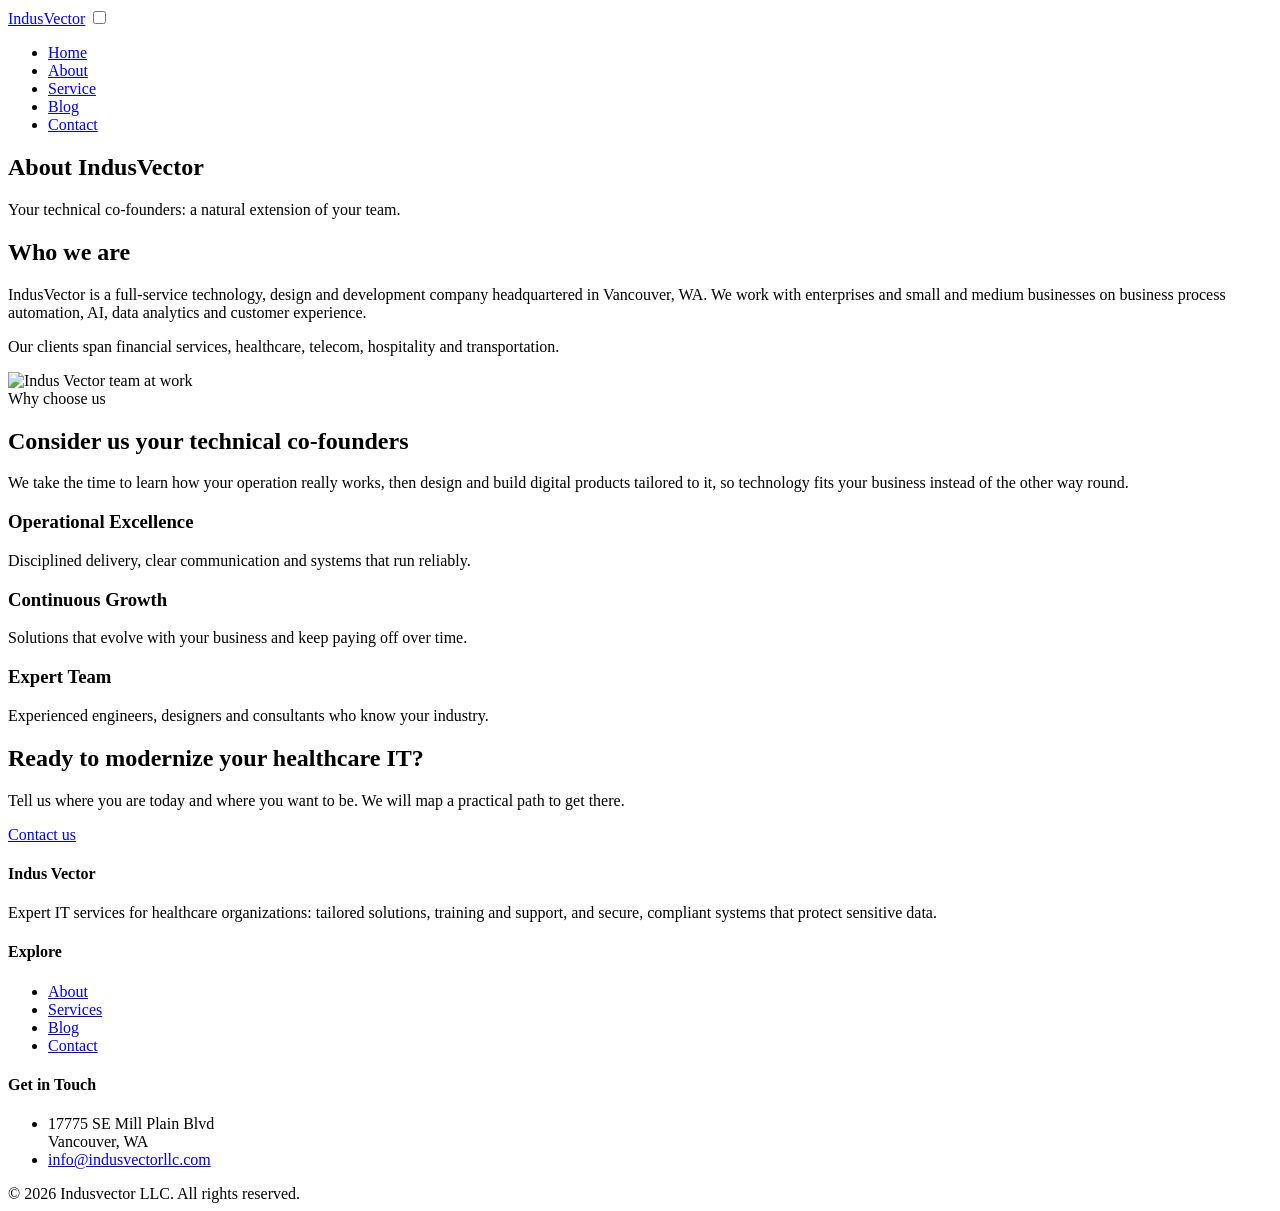
==== site/about/index.html @ 35530b63 "Rebuild indusvectorllc.com as a static site with S3/CloudFront deploy - All pages and the 4 publishe" ====
<!doctype html>
<html lang="en">
<head>
  <meta charset="utf-8">
  <meta name="viewport" content="width=device-width, initial-scale=1">
  <title>About – Indus Vector</title>
  <meta name="description" content="About IndusVector: a technology, design and development company in Vancouver, WA.">
  <link rel="canonical" href="https://indusvectorllc.com/about/">
  <link rel="stylesheet" href="/css/style.css">
  <link rel="icon" href="/images/favicon.svg" type="image/svg+xml">
</head>
<body>
  <header class="site-header">
    <div class="container">
      <a class="brand" href="/">Indus<span>Vector</span></a>
      <input type="checkbox" id="nav-toggle" class="nav-toggle" aria-label="Open menu">
      <label for="nav-toggle" class="nav-toggle-label"><span></span></label>
      <nav class="site-nav" aria-label="Main">
        <ul>
        <li><a href="/">Home</a></li>
        <li><a href="/about/" aria-current="page">About</a></li>
        <li><a href="/service/">Service</a></li>
        <li><a href="/blog/">Blog</a></li>
        <li><a href="/contact/">Contact</a></li>
        </ul>
      </nav>
    </div>
  </header>

  <main>
    <section class="page-hero">
      <div class="container">
        <h1>About IndusVector</h1>
        <p>Your technical co-founders: a natural extension of your team.</p>
      </div>
    </section>

    <section class="section">
      <div class="container split">
        <div>
          <h2>Who we are</h2>
          <p>IndusVector is a full-service technology, design and development company headquartered in Vancouver, WA. We work with enterprises and small and medium businesses on business process automation, AI, data analytics and customer experience.</p>
          <p>Our clients span financial services, healthcare, telecom, hospitality and transportation.</p>
        </div>
        <img src="/images/home-img1.jpg" alt="Indus Vector team at work" width="600" height="450" loading="lazy">
      </div>
    </section>

    <section class="section section--soft">
      <div class="container">
        <span class="eyebrow">Why choose us</span>
        <h2>Consider us your technical co-founders</h2>
        <p class="lead">We take the time to learn how your operation really works, then design and build digital products tailored to it, so technology fits your business instead of the other way round.</p>
        <div class="features">
          <div class="feature"><h3>Operational Excellence</h3><p>Disciplined delivery, clear communication and systems that run reliably.</p></div>
          <div class="feature"><h3>Continuous Growth</h3><p>Solutions that evolve with your business and keep paying off over time.</p></div>
          <div class="feature"><h3>Expert Team</h3><p>Experienced engineers, designers and consultants who know your industry.</p></div>
        </div>
      </div>
    </section>

    <section class="cta">
      <div class="container">
        <div>
          <h2>Ready to modernize your healthcare IT?</h2>
          <p>Tell us where you are today and where you want to be. We will map a practical path to get there.</p>
        </div>
        <a class="btn" href="/contact/">Contact us</a>
      </div>
    </section>
  </main>

  <footer class="site-footer">
    <div class="container">
      <div class="footer-grid">
        <div>
          <h4>Indus Vector</h4>
          <p>Expert IT services for healthcare organizations: tailored solutions, training and support, and secure, compliant systems that protect sensitive data.</p>
        </div>
        <div>
          <h4>Explore</h4>
          <ul>
            <li><a href="/about/">About</a></li>
            <li><a href="/service/">Services</a></li>
            <li><a href="/blog/">Blog</a></li>
            <li><a href="/contact/">Contact</a></li>
          </ul>
        </div>
        <div>
          <h4>Get in Touch</h4>
          <ul>
            <li>17775 SE Mill Plain Blvd<br>Vancouver, WA</li>
            <li><a href="mailto:info@indusvectorllc.com">info@indusvectorllc.com</a></li>
            <!-- PHONE: uncomment and add the number when ready
            <li><a href="tel:+1XXXXXXXXXX">+1 (XXX) XXX-XXXX</a></li>
            -->
          </ul>
        </div>
      </div>
      <div class="footer-bottom">&copy; <span id="yr">2026</span> Indusvector LLC. All rights reserved.</div>
    </div>
  </footer>
  <script>document.getElementById('yr').textContent = new Date().getFullYear();</script>
</body>
</html>
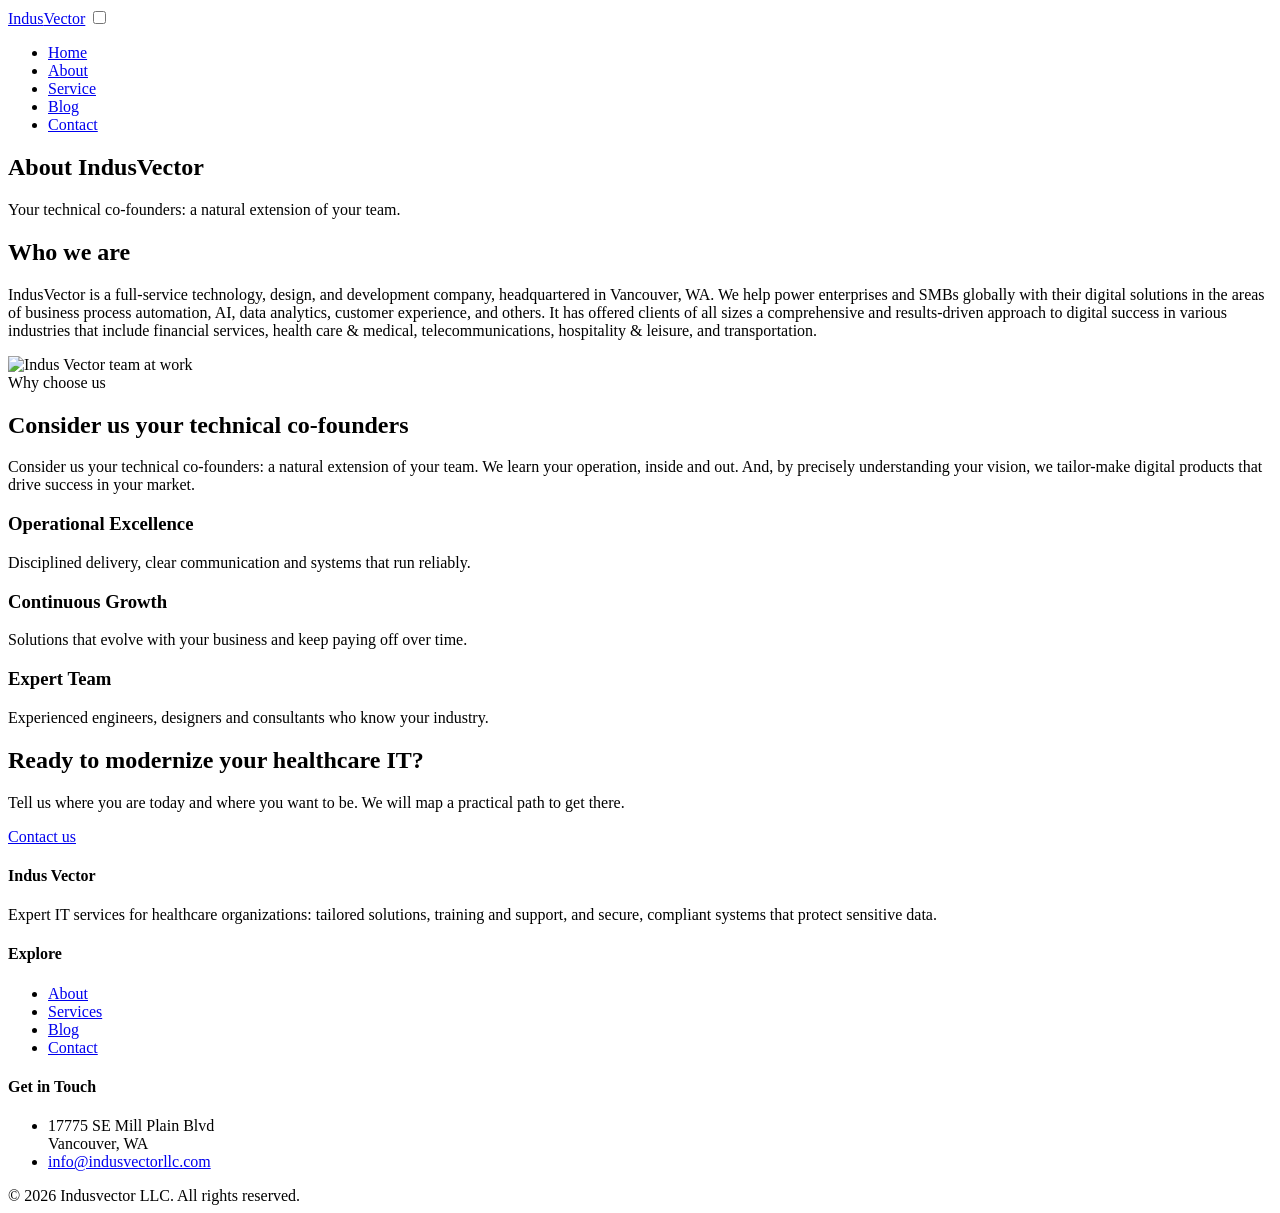
==== commit 51896b53: "Use original WordPress text and images - Page copy, testimonials and all 4 blog posts taken from the" ====
--- a/site/about/index.html
+++ b/site/about/index.html
@@ -39,10 +39,9 @@
       <div class="container split">
         <div>
           <h2>Who we are</h2>
-          <p>IndusVector is a full-service technology, design and development company headquartered in Vancouver, WA. We work with enterprises and small and medium businesses on business process automation, AI, data analytics and customer experience.</p>
-          <p>Our clients span financial services, healthcare, telecom, hospitality and transportation.</p>
+          <p>IndusVector is a full-service technology, design, and development company, headquartered in Vancouver, WA. We help power enterprises and SMBs globally with their digital solutions in the areas of business process automation, AI, data analytics, customer experience, and others. It has offered clients of all sizes a comprehensive and results-driven approach to digital success in various industries that include financial services, health care &amp; medical, telecommunications, hospitality &amp; leisure, and transportation.</p>
         </div>
-        <img src="/images/home-img1.jpg" alt="Indus Vector team at work" width="600" height="450" loading="lazy">
+        <img src="/images/home-img1.jpg" alt="Indus Vector team at work" width="700" height="500" loading="lazy">
       </div>
     </section>
 
@@ -50,7 +49,7 @@
       <div class="container">
         <span class="eyebrow">Why choose us</span>
         <h2>Consider us your technical co-founders</h2>
-        <p class="lead">We take the time to learn how your operation really works, then design and build digital products tailored to it, so technology fits your business instead of the other way round.</p>
+        <p class="lead">Consider us your technical co-founders: a natural extension of your team. We learn your operation, inside and out. And, by precisely understanding your vision, we tailor-make digital products that drive success in your market.</p>
         <div class="features">
           <div class="feature"><h3>Operational Excellence</h3><p>Disciplined delivery, clear communication and systems that run reliably.</p></div>
           <div class="feature"><h3>Continuous Growth</h3><p>Solutions that evolve with your business and keep paying off over time.</p></div>
